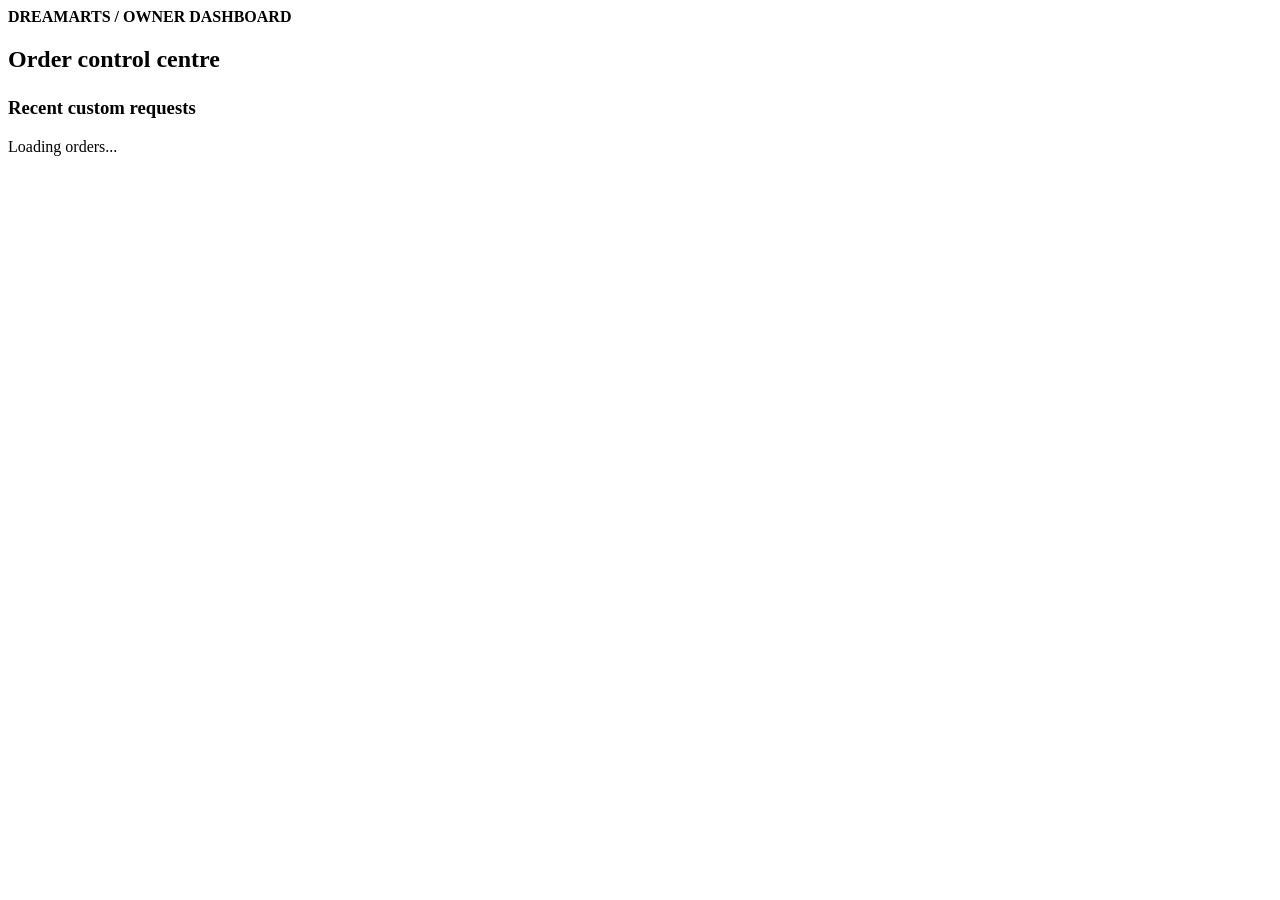
==== static/admin.html @ 8ae117bb "Add Dreamarts owner order dashboard" ====
<!doctype html><html><head><meta name="viewport" content="width=device-width,initial-scale=1"><title>Dreamarts Admin</title><link rel="stylesheet" href="/styles.css"></head><body><div class="adminbar"><div class="wrap"><b>DREAMARTS / OWNER DASHBOARD</b></div></div><main class="wrap section"><h2>Order control centre</h2><div class="metrics" id="metrics"></div><div class="card" style="margin-top:24px"><h3>Recent custom requests</h3><div id="orders">Loading orders...</div></div></main><script>
async function load(){let r=await fetch('/api/dashboard'),d=await r.json(),m=document.getElementById('metrics');m.innerHTML='<div class="metric">Total requests<br><b>'+d.total+'</b></div>'+['NEW REQUEST','REVIEWING','IN PRODUCTION','COMPLETED'].map(s=>'<div class="metric">'+s+'<br><b>'+(d.counts[s]||0)+'</b></div>').join('');document.getElementById('orders').innerHTML=d.recent.length?d.recent.map(o=>'<div style="padding:16px;border-bottom:1px solid #eee"><b>'+o.orderNumber+'</b> — '+(o.customer.name||'Guest')+'<br><small>'+o.customer.phone+' · '+o.artwork.size+' · '+o.artwork.shape+'</small><br><img src="'+o.artwork.photo+'" style="width:90px;height:90px;object-fit:cover;border-radius:8px;margin-top:8px"><br><select onchange="updateStatus(\''+o.orderNumber+'\',this.value)"><option>'+o.status+'</option><option>REVIEWING</option><option>IN PRODUCTION</option><option>COMPLETED</option><option>CANCELLED</option></select></div>').join(''):'No orders yet.'}
async function updateStatus(id,status){await fetch('/api/orders/'+id,{method:'PATCH',headers:{'Content-Type':'application/json'},body:JSON.stringify({status})});load()}load();</script></body></html>
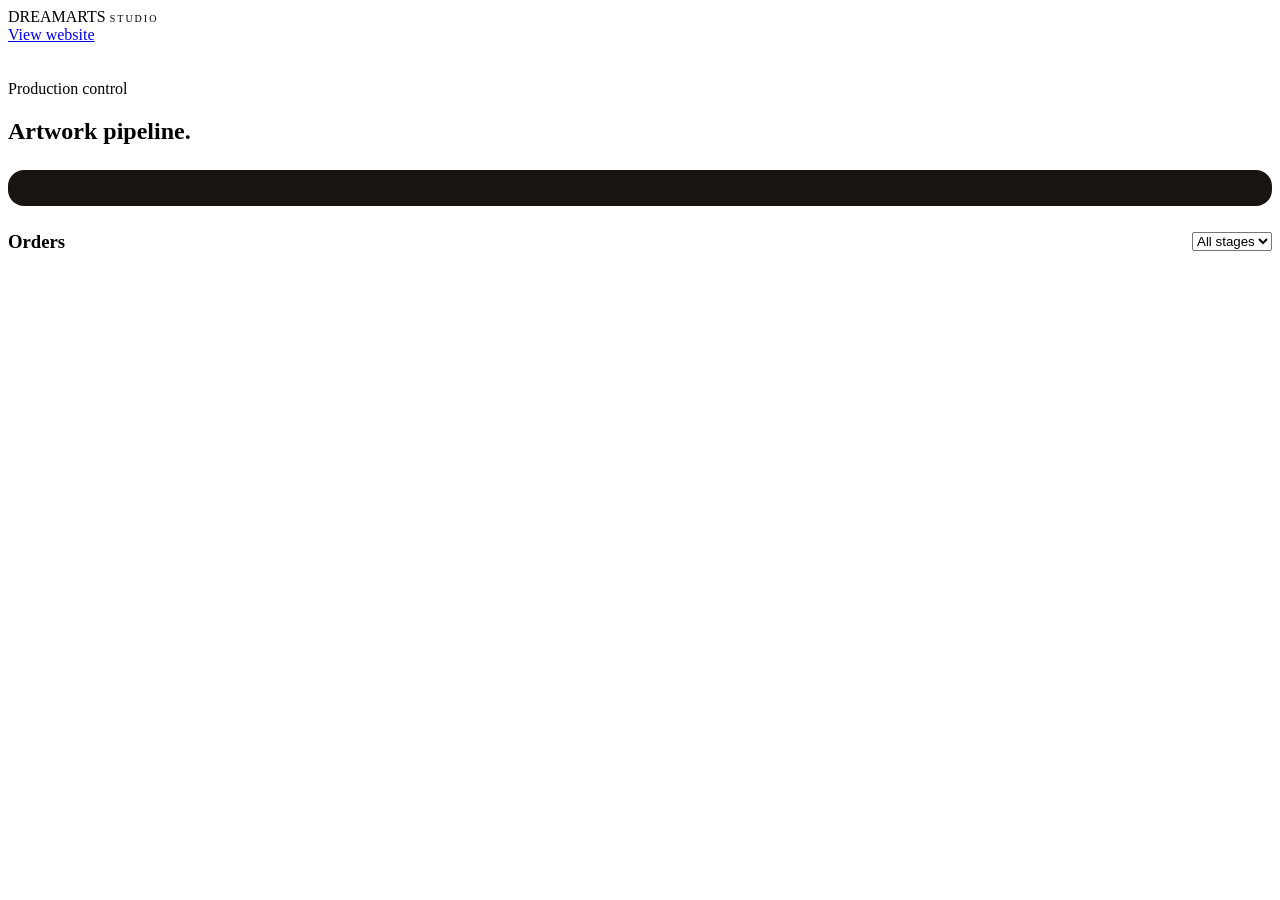
==== commit bbfb608b: "Build Dreamarts production control dashboard" ====
--- a/static/admin.html
+++ b/static/admin.html
@@ -1,3 +1 @@
-<!doctype html><html><head><meta name="viewport" content="width=device-width,initial-scale=1"><title>Dreamarts Admin</title><link rel="stylesheet" href="/styles.css"></head><body><div class="adminbar"><div class="wrap"><b>DREAMARTS / OWNER DASHBOARD</b></div></div><main class="wrap section"><h2>Order control centre</h2><div class="metrics" id="metrics"></div><div class="card" style="margin-top:24px"><h3>Recent custom requests</h3><div id="orders">Loading orders...</div></div></main><script>
-async function load(){let r=await fetch('/api/dashboard'),d=await r.json(),m=document.getElementById('metrics');m.innerHTML='<div class="metric">Total requests<br><b>'+d.total+'</b></div>'+['NEW REQUEST','REVIEWING','IN PRODUCTION','COMPLETED'].map(s=>'<div class="metric">'+s+'<br><b>'+(d.counts[s]||0)+'</b></div>').join('');document.getElementById('orders').innerHTML=d.recent.length?d.recent.map(o=>'<div style="padding:16px;border-bottom:1px solid #eee"><b>'+o.orderNumber+'</b> — '+(o.customer.name||'Guest')+'<br><small>'+o.customer.phone+' · '+o.artwork.size+' · '+o.artwork.shape+'</small><br><img src="'+o.artwork.photo+'" style="width:90px;height:90px;object-fit:cover;border-radius:8px;margin-top:8px"><br><select onchange="updateStatus(\''+o.orderNumber+'\',this.value)"><option>'+o.status+'</option><option>REVIEWING</option><option>IN PRODUCTION</option><option>COMPLETED</option><option>CANCELLED</option></select></div>').join(''):'No orders yet.'}
-async function updateStatus(id,status){await fetch('/api/orders/'+id,{method:'PATCH',headers:{'Content-Type':'application/json'},body:JSON.stringify({status})});load()}load();</script></body></html>+<!doctype html><html><head><meta name="viewport" content="width=device-width,initial-scale=1"><title>Dreamarts Studio</title><link rel="stylesheet" href="/styles.css"></head><body><nav class="nav"><div class="wrap nav" style="height:72px"><div class="brand">DREAMARTS <small style="font-size:10px;letter-spacing:2px">STUDIO</small></div><a class="btn" href="/">View website</a></div></nav><main class="wrap section"><div class="eyebrow">Production control</div><h2>Artwork pipeline.</h2><div id="stats" class="statrow" style="background:#171411;padding:18px;border-radius:16px;margin:25px 0"></div><div class="card"><div style="display:flex;justify-content:space-between;gap:15px;align-items:center;flex-wrap:wrap"><h3 style="margin:0">Orders</h3><select id="filter" onchange="render()"><option value="">All stages</option></select></div><div id="orders" style="margin-top:18px"></div></div></main><script>let data=[],flow=[];async function load(){let r=await fetch('/api/dashboard');let d=await r.json();data=d.recent||[];flow=d.flow||[];document.getElementById('filter').innerHTML='<option value="">All stages</option>'+flow.map(x=>'<option>'+x+'</option>').join('');document.getElementById('stats').innerHTML='<div><b>'+d.total+'</b><span>Total orders</span></div>'+Object.entries(d.counts||{}).map(([k,v])=>'<div><b>'+v+'</b><span>'+k+'</span></div>').join('');render()}function render(){let filter=document.getElementById('filter').value;let rows=data.filter(o=>!filter||o.status===filter);document.getElementById('orders').innerHTML=rows.length?rows.map(o=>'<div class="card" style="margin:12px 0"><div style="display:grid;grid-template-columns:1.2fr 1fr 1fr;gap:15px"><div><b>'+o.orderNumber+'</b><p style="margin:4px 0">'+o.customer.name+' · '+o.customer.phone+'</p><small>'+o.artwork.shape+' · '+o.artwork.size+'</small></div><div><label>Stage</label><select id="s-'+o.orderNumber+'">'+flow.map(x=>'<option '+(x===o.status?'selected':'')+'>'+x+'</option>').join('')+'</select></div><div><button class="btn" onclick="save(\''+o.orderNumber+'\')">Update stage</button><a style="display:block;margin-top:8px;font-size:12px" href="/api/orders/'+o.orderNumber+'" target="_blank">View full order</a></div></div></div>').join(''):'<p>No orders in this stage.</p>'}async function save(id){let status=document.getElementById('s-'+id).value;let r=await fetch('/api/orders/'+id,{method:'PATCH',headers:{'Content-Type':'application/json'},body:JSON.stringify({status})});if(!r.ok){alert('Update failed');return}await load()}load()</script></body></html>
